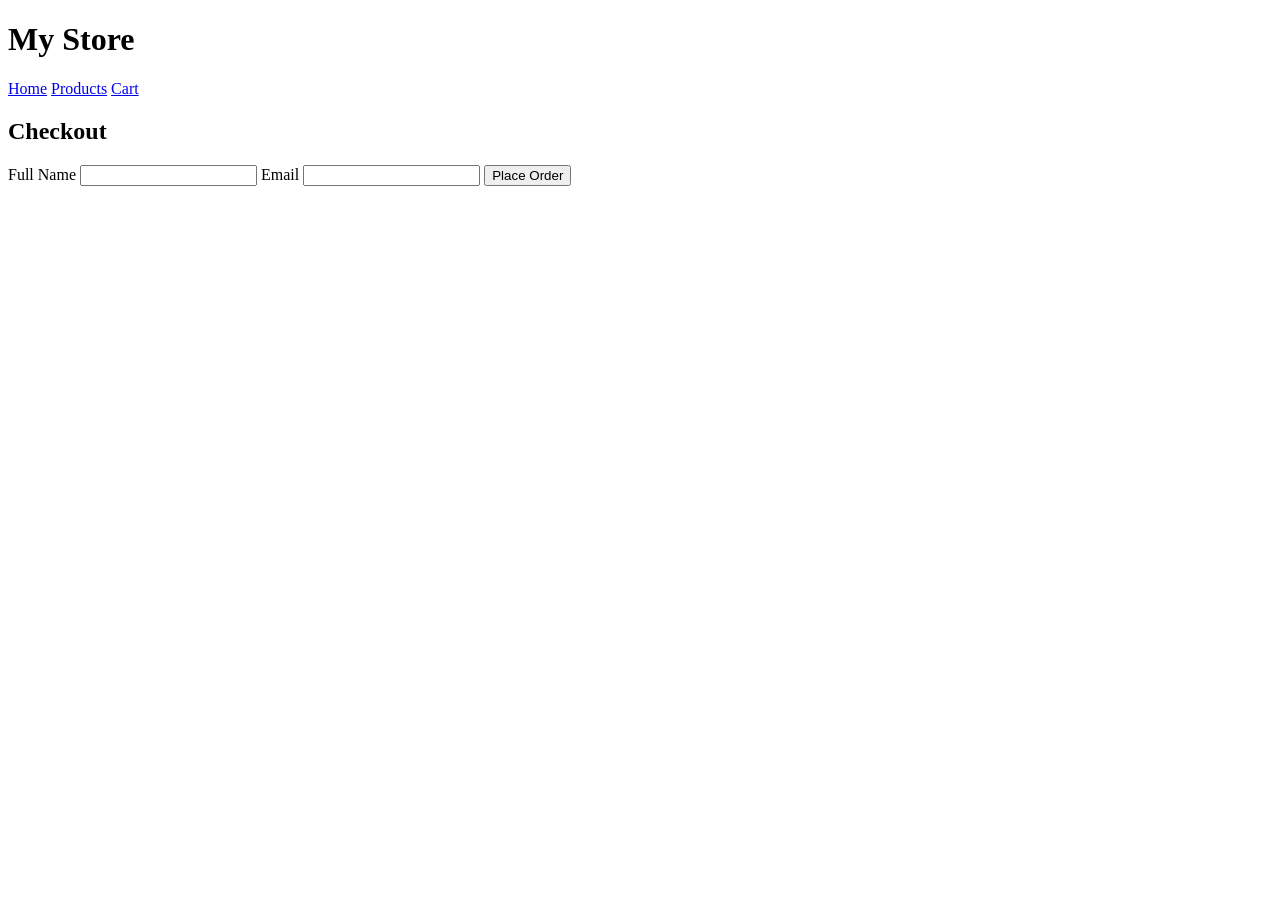
==== app/static/checkout.html @ 2ef35bba "Functional products/cart/checkout" ====
<!DOCTYPE html>
<html lang="en">
<head>
  <meta charset="UTF-8" />
  <meta name="viewport" content="width=device-width, initial-scale=1.0" />
  <title>Checkout</title>
  <link rel="stylesheet" href="/static/styles.css" />
</head>
<body>
  <header class="site-header">
    <div class="container">
      <h1>My Store</h1>
      <nav>
        <a href="/static/index.html">Home</a>
        <a href="/static/products.html">Products</a>
        <a href="/static/cart.html">Cart</a>
      </nav>
    </div>
  </header>

  <main class="container">
    <h2>Checkout</h2>

    <div id="checkout-cart-summary" class="checkout-summary"></div>

    <form id="checkout-form" class="checkout-form">
      <label for="customer-name">Full Name</label>
      <input type="text" id="customer-name" name="customer-name" required />

      <label for="customer-email">Email</label>
      <input type="email" id="customer-email" name="customer-email" required />

      <button type="submit" class="button">Place Order</button>
    </form>

    <div id="checkout-message"></div>
  </main>

  <script src="/static/app.js"></script>
</body>
</html>
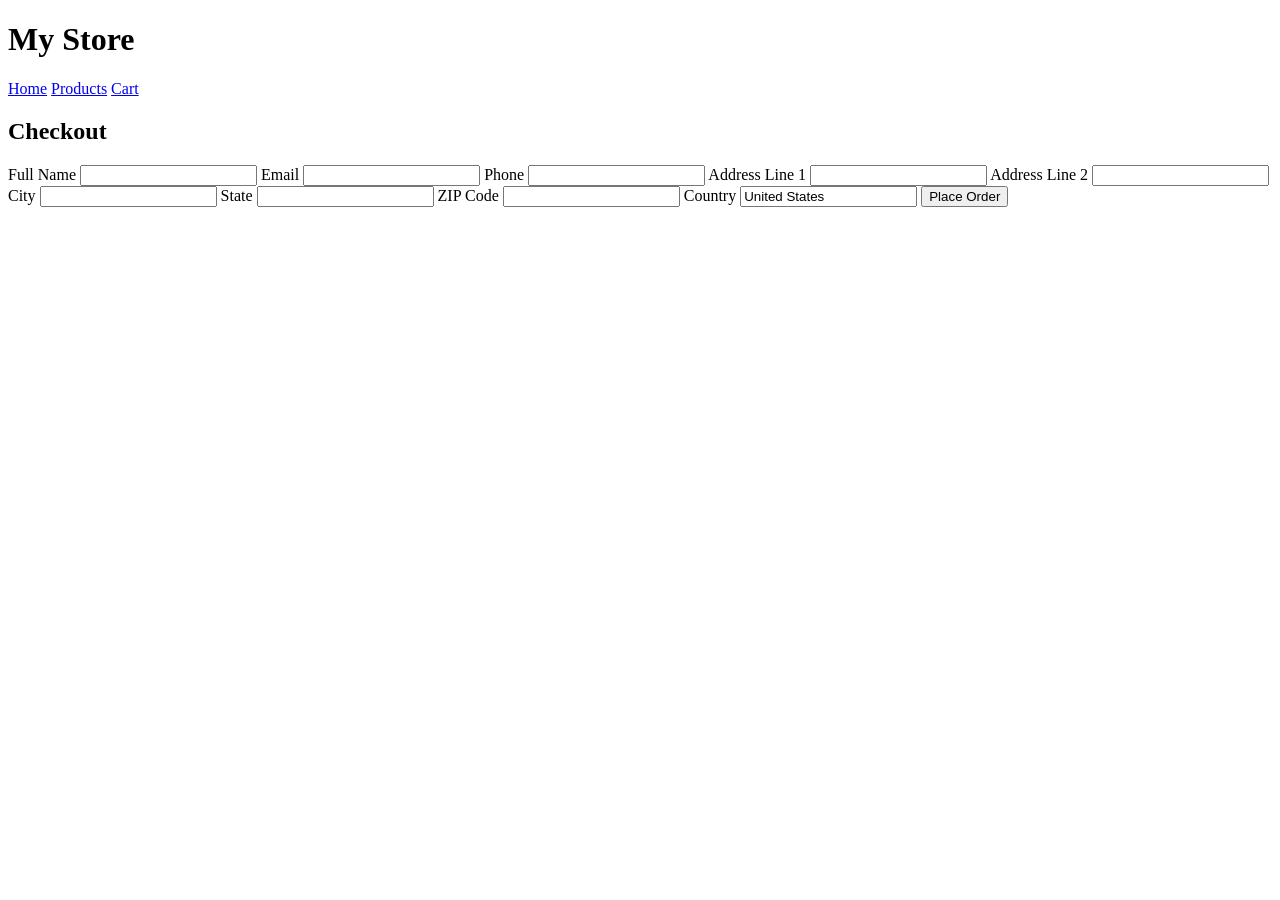
==== commit 89db08cc: "Moved Cart functionality to backend" ====
--- a/app/static/checkout.html
+++ b/app/static/checkout.html
@@ -25,10 +25,31 @@
 
     <form id="checkout-form" class="checkout-form">
       <label for="customer-name">Full Name</label>
-      <input type="text" id="customer-name" name="customer-name" required />
+      <input type="text" id="customer-name" required />
 
       <label for="customer-email">Email</label>
-      <input type="email" id="customer-email" name="customer-email" required />
+      <input type="email" id="customer-email" required />
+
+      <label for="customer-phone">Phone</label>
+      <input type="text" id="customer-phone" />
+
+      <label for="shipping-address-line1">Address Line 1</label>
+      <input type="text" id="shipping-address-line1" required />
+
+      <label for="shipping-address-line2">Address Line 2</label>
+      <input type="text" id="shipping-address-line2" />
+
+      <label for="shipping-city">City</label>
+      <input type="text" id="shipping-city" required />
+
+      <label for="shipping-state">State</label>
+      <input type="text" id="shipping-state" required />
+
+      <label for="shipping-zip">ZIP Code</label>
+      <input type="text" id="shipping-zip" required />
+
+      <label for="shipping-country">Country</label>
+      <input type="text" id="shipping-country" value="United States" required />
 
       <button type="submit" class="button">Place Order</button>
     </form>
